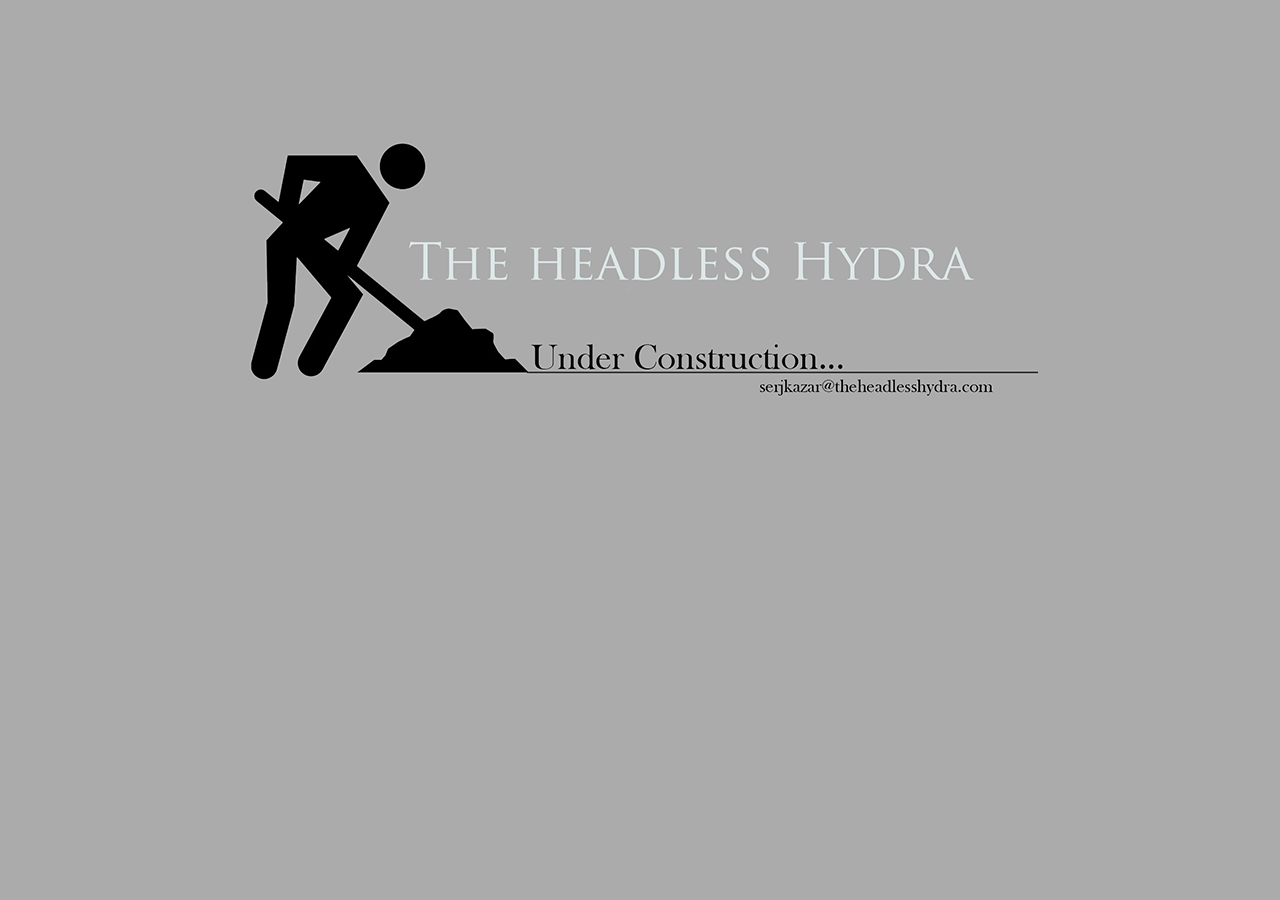
==== public_html/index.html @ c292d74c "Set up files and folders." ====
<!DOCTYPE html>
<html lang="en-us">

<head>
<meta charset="utf-8">
<title>The Headless Hydra</title>
<style type="text/css">
#Title{
	font-family: Andale Mono, monospace, sans-serif;
	font-size: xx-large;
	font-weight: bold;
        color: #dde6e7;
	border-radius: 4px;
	padding: 10px;
	text-align: center;
	vertical-align: middle;
}

</style>
</head>

<body style="background-color: #ababab">
<br>
<br>
<br>
<br>
<br>
<br>
<div id="Title">
<img src = "images/HeadlessHydraUnderCons.jpg" />
</div>

</body>
</html>
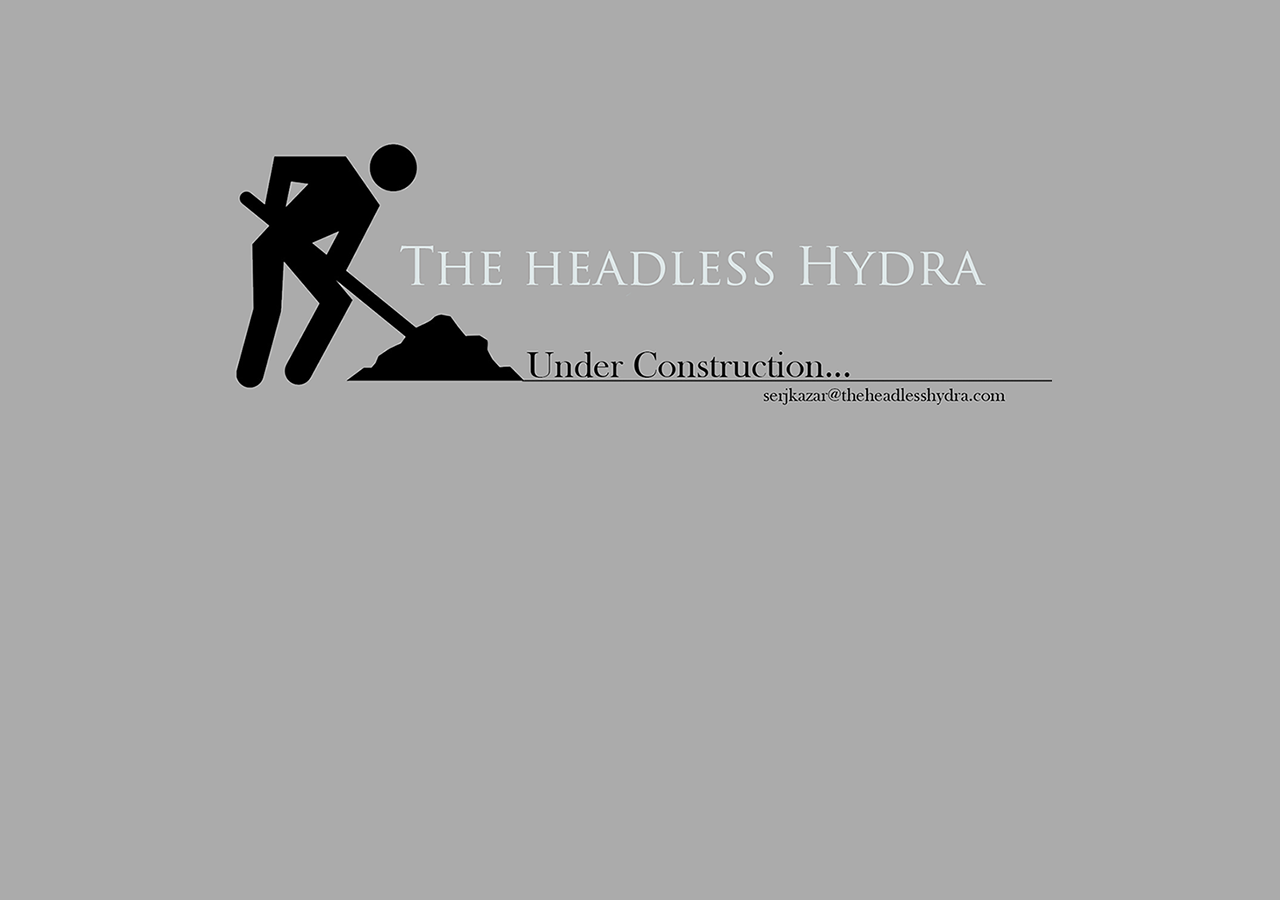
==== commit 0269a901: "Change to png and make it smaller" ====
--- a/public_html/index.html
+++ b/public_html/index.html
@@ -27,7 +27,7 @@
 <br>
 <br>
 <div id="Title">
-<img src = "images/HeadlessHydraUnderCons.jpg" />
+<img src = "images/HeadlessHydraUnderCons.png" />
 </div>
 
 </body>
